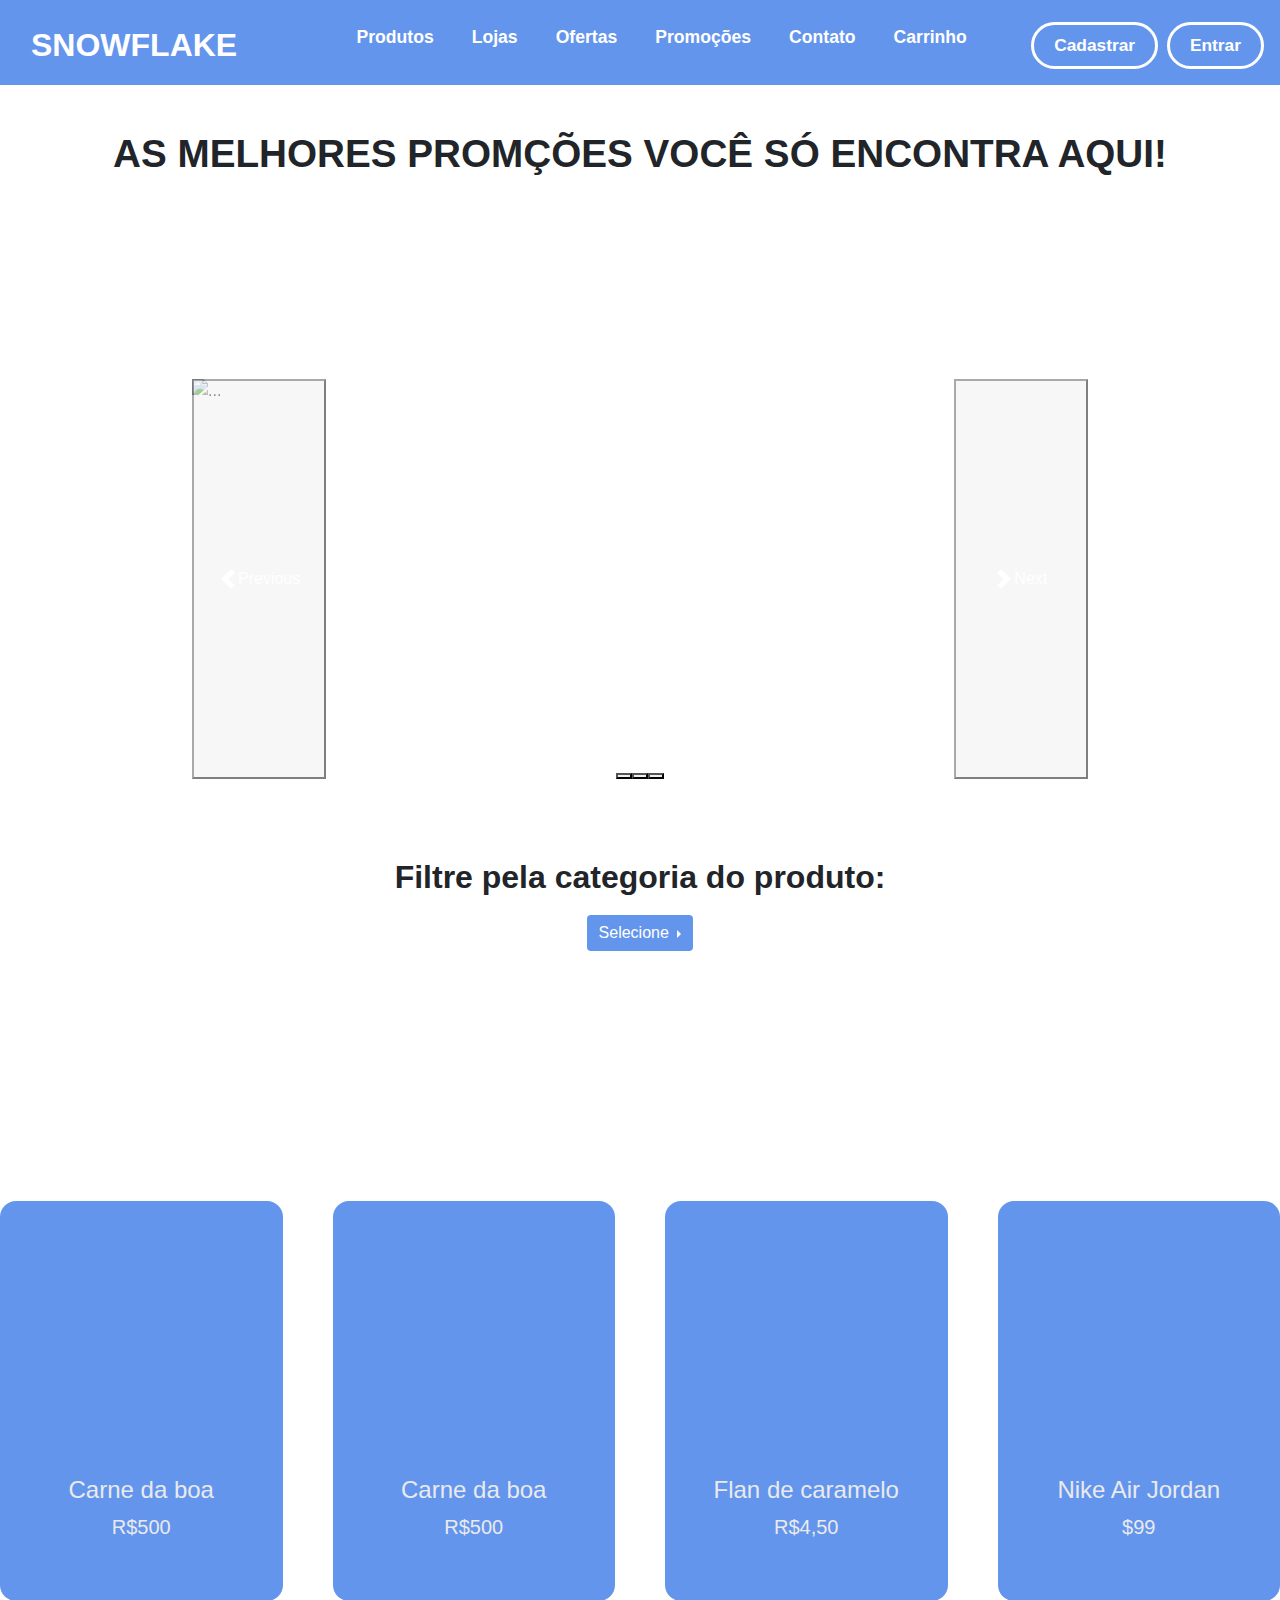
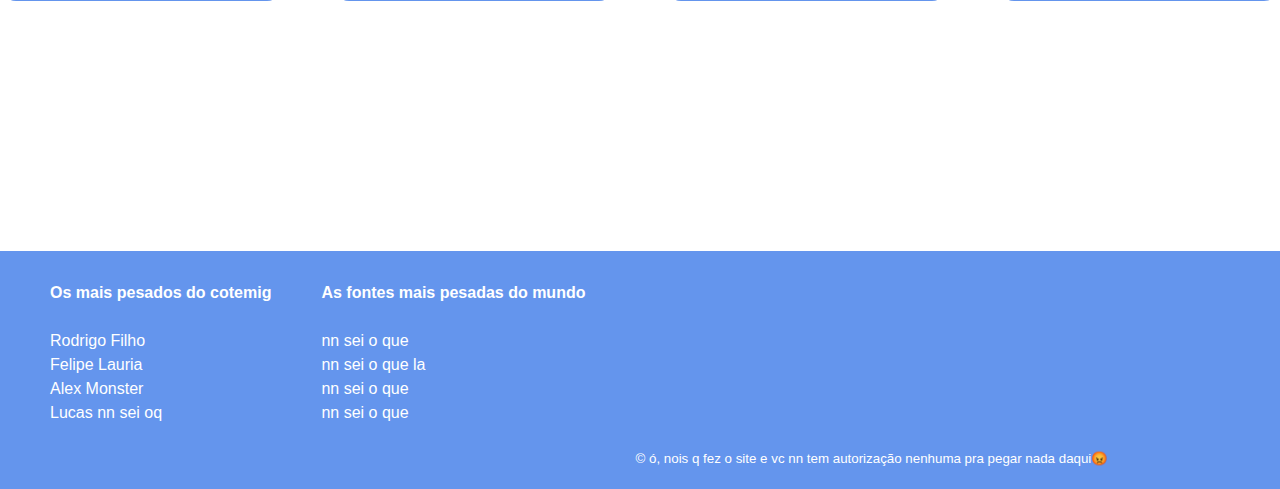
==== index.html @ f1f9101e "Atualizção footer_message" ====
<!DOCTYPE html>
<html lang="pt-BR">

<head>
  <meta charset="UTF-8">
  <meta name="viewport" content="width=device-width, initial-scale=1.0">
  <!--Font Awesome-->
  <script src="https://kit.fontawesome.com/17c7aef599.js" crossorigin="anonymous"></script>
  <!--Bootstrap-->
  <link rel="stylesheet" href="assets/css/styles.css">
  <link href="https://cdn.jsdelivr.net/npm/bootstrap@5.0.2/dist/css/bootstrap.min.css" rel="stylesheet"
    integrity="sha384-EVSTQN3/azprG1Anm3QDgpJLIm9Nao0Yz1ztcQTwFspd3yD65VohhpuuCOmLASjC" crossorigin="anonymous">
  <script src="https://cdn.jsdelivr.net/npm/bootstrap@5.0.2/dist/js/bootstrap.bundle.min.js"
    integrity="sha384-MrcW6ZMFYlzcLA8Nl+NtUVF0sA7MsXsP1UyJoMp4YLEuNSfAP+JcXn/tWtIaxVXM"
    crossorigin="anonymous"></script>
  <link rel="stylesheet" href="https://maxcdn.bootstrapcdn.com/bootstrap/4.5.2/css/bootstrap.min.css">
  <script src="https://ajax.googleapis.com/ajax/libs/jquery/3.5.1/jquery.min.js"></script>
  <script src="https://cdnjs.cloudflare.com/ajax/libs/popper.js/1.16.0/umd/popper.min.js"></script>
  <script src="https://maxcdn.bootstrapcdn.com/bootstrap/4.5.2/js/bootstrap.min.js"></script>
  <!--Fonte-->
  <link rel="preconnect" href="https://fonts.googleapis.com">
  <link rel="preconnect" href="https://fonts.gstatic.com" crossorigin>
  <link href="https://fonts.googleapis.com/css2?family-Poppins:wght@400;500;600&display-swap" rel="stylesheet">
  <!--Título-->
  <title>Top 10 loja foda</title>
</head>

<body>

  <!-- navbar -->
  <header id="header__nav">
    <li class="titulo">SNOWFLAKE</li>
    <nav id="navbar">
      <ul id="menu">
        <li><a onClick="abrirProdutos()">Produtos</a></li>
        <li>Lojas</li>
        <li>Ofertas</li>
        <li><a href="#categoria" style="color: white; text-decoration: none;">Promoções</a></li>
        <li>Contato</li>
        <li><i class="fas fa-shopping-cart"></i> Carrinho</li>
      </ul>
    </nav>
    <div class="btn-form">
      <button class="btn__form" href="" onClick="abrirCadastro()"><i class="fas fa-user"></i> Cadastrar</button>
      <button class="btn__form" href="" onClick="abrirLogin()"><i class="fas fa-sign-in-alt"></i> Entrar</button>
    </div>
  </header>
  <div class="titulo__promo">
    <p>AS MELHORES PROMÇÕES VOCÊ SÓ ENCONTRA AQUI!</p>
  </div>

  <!--Carro do céu-->
  <section id="carro-do-ceu">
    <div id="carouselExampleIndicators" class="carousel slide" data-bs-ride="carousel">
      <div class="carousel-indicators">
        <button type="button" data-bs-target="#carouselExampleIndicators" data-bs-slide-to="0" class="active"
          aria-current="true" aria-label="Slide 1"></button>
        <button type="button" data-bs-target="#carouselExampleIndicators" data-bs-slide-to="1"
          aria-label="Slide 2"></button>
        <button type="button" data-bs-target="#carouselExampleIndicators" data-bs-slide-to="2"
          aria-label="Slide 3"></button>
      </div>
      <div class="carousel-inner">
        <div class="carousel-item active">
          <img src="assets/img/78911260.png" class="d-block w-100" alt="...">
        </div>
        <div class="carousel-item">
          <img src="assets/img/img.png" class="d-block w-100" alt="...">
        </div>
        <div class="carousel-item">
          <img src="assets/img/55.png" class="d-block w-100" alt="...">
        </div>
      </div>
      <button class="carousel-control-prev" type="button" data-bs-target="#carouselExampleIndicators"
        data-bs-slide="prev">
        <span class="carousel-control-prev-icon" aria-hidden="true"></span>
        <span class="visually-hidden">Previous</span>
      </button>
      <button class="carousel-control-next" type="button" data-bs-target="#carouselExampleIndicators"
        data-bs-slide="next">
        <span class="carousel-control-next-icon" aria-hidden="true"></span>
        <span class="visually-hidden">Next</span>
      </button>
    </div>
  </section>

  <!--Dropdown-->
  <div class="titulo__filtro" style="font: bold 2em 'Poppins', sans-serif;">
    <div class="container__filtro">
      <div class="dropdown dropright">
        <p>Filtre pela categoria do produto:</p>
        <button type="button" class="btn btn-primary dropdown-toggle" data-toggle="dropdown">
          Selecione
        </button>
        <div class="dropdown-menu" style="font: bold 'Poppins', sans-serif;">
          <a class="dropdown-item" href="#categoria">Bebidas</a>
          <a class="dropdown-item" href="#">Doces</a>
          <a class="dropdown-item" href="#">Diversos</a>
        </div>
      </div>
    </div>
  </div>
  </div>

  <!--Card dos produtos-->
  <section id="categoria">
    <div class="card_produtos">
      <div class="container-1">

        <div class="card-1">
          <img src="assets/img/55.png" alt="" class="card__img-1">
          <div class="card__content-1">
            <div class="card__data-1">
              <h1 class="card__title-1">Carne da boa</h1>
              <span class="card__preci-1">R$500</span>
              <p class="card__description-1">A carne está cara mas teodos temos que comprar então vai esse preço mesmo.
              </p>
              <a href="#" class="card__button-1">Comprar agora</a>
            </div>
          </div>
        </div>

        <div class="card-1">
          <img src="assets/img/55.png" alt="" class="card__img-1">
          <div class="card__content-1">
            <div class="card__data-1">
              <h1 class="card__title-1">Carne da boa</h1>
              <span class="card__preci-1">R$500</span>
              <p class="card__description-1">A carne está cara mas teodos temos que comprar então vai esse preço mesmo.
              </p>
              <a href="#" class="card__button-1">Comprar agora</a>
            </div>
          </div>
        </div>

        <div class="card-1">
          <img src="assets/img/78911260.png" alt="" class="card__img-1">
          <div class="card__content-1">
            <div class="card__data-1">
              <h1 class="card__title-1">Flan de caramelo</h1>
              <span class="card__preci-1">R$4,50</span>
              <p class="card__description-1">Um dos melhores flans de caramelo do mundo cara sério, confia na call do
                homem.
              </p>
              <a href="#" class="card__button-1">Comprar agora</a>
            </div>
          </div>
        </div>

        <div class="card-1">
          <img src="assets/img/img.png" alt="" class="card__img-1">
          <div class="card__content-1">
            <div class="card__data-1">
              <h1 class="card__title-1">Nike Air Jordan</h1>
              <span class="card__preci-1">$99</span>
              <p class="card__description-1">um tênis que todos querem ter né cara é impressionante, to quase tirando do
                estoque e botando no meu guardaroupa slc.</p>
              <a href="#" class="card__button-1">Comprar agora</a>
            </div>
          </div>
        </div>
      </div>
    </div>
  </section>

  <footer class="footer">
    <div class="footer__pessoas">
      <li class="titulo__footer__pessoas">Os mais pesados do cotemig</li>
      <br>
      <li>Rodrigo Filho</li>
      <li>Felipe Lauria</li>
      <li>Alex Monster</li>
      <li>Lucas nn sei oq</li>
      <div class="footer__icons">
        <div class="footer__icons__instagram">
          <i class="fab fa-instagram" title="Instagram"></i>
        </div>
        <div class="footer__icons__facebook">
          <i class="fab fa-facebook" title="Facebook"></i>
        </div>
        <div class="footer__icons__git-hub">
          <i class="fab fa-github-alt" title="Git Hub"></i>
        </div>
      </div>
    </div>
    <div class="footer__fontes">
      <li class="titulo__footer__fontes">As fontes mais pesadas do mundo</li>
      <br>
      <li>nn sei o que</li>
      <li>nn sei o que la</li>
      <li>nn sei o que</li>
      <li>nn sei o que</li>
    </div>
    <span class="titulo__copirait">&#169; ó, nois q fez o site e vc nn tem autorização nenhuma pra pegar nada
      daqui😡</span>
  </footer>

  <!--Script rolagem da tela-->
  <script src="assets/js/rolagem.js"></script>
  <!--Script abrir página-->
  <script src="assets/js/abrir_pagina.js"></script>
</body>

</html>
---- assets/css/styles.css ----
@import url("https://fonts.googleapis.com/css2?family-Poppins:wght@400;500;600&display-swap");
/*----- variavel css -----*/
:root {
  /*----- Cores -----*/
  --first-color: #F2A20C;
  --white-color: #E9EAEC;
  --dark-color: #272D40;
  --dark-color-lighten: #F2F5FF;
  --blue-color: cornflowerblue;
  /*----- fontes -----*/
  --body-font: 'Poppins', sans-serif;
  --h1-font-size: 1.5rem;
  --h2-font-size: 1.25rem;
  --normal-font-size: 1rem;
  --small-font-size: .875rem;
}
/*----- base -----*/
*, ::before, ::after {
  box-sizing: border-box;
}

body {
  margin: 0;
  padding: 0;
  font-family: var(--body-font);
  font-size: var(--normal-font-size);
}

h1, p {
  margin: 0;
}

a {
  text-decoration: none;
}

img {
  max-width: 100%;
  height: auto;
}

/*---- navbar ----*/
#header__nav {
  display: flex;
  box-sizing: border-box;
  height: 85px;
  padding: 1rem;
  padding-bottom: 10px;
  align-items: center;
  justify-content: space-between;
  font: bold 2em 'Poppins', sans-serif;
  background-color: var(--blue-color);
  color: white;
}
.titulo__promo{
  text-align: center;
  list-style: none;
  font-size: 29pt;
  font-weight: bold;
  margin-top: 40px;
}
#menu {
  display: flex;
  list-style: none;
  gap: 0.5rem;
  font-size: 1.1rem;
}
header li{
  list-style: none;
  padding: 10px;
  display: inline-block;
  margin: 0 5px;
  cursor: pointer;
  color: #fff;
  position: relative;
  z-index: 1;
}

header li::after{
  content: '';
  display: inline-block;
  width: 0;
  height: 10%;
  position: absolute;
  top: 0;
  left: 0;
  background: white;
  z-index: -1;
  transition: width 0.5s ease-in-out;
}

header li:hover::after{
  width: 100%;
}
header li:hover{
  cursor: pointer;
}
.btn__form{
  padding: 10px 20px 10px 20px;
  border-radius: 50px;
  font: bold 13pt 'Roboto', sans-serif;
  color: white;
  background: none;
  border: solid white;
}
.btn__form1, .btn__form2:hover{
  cursor: pointer;
}
/*----- carro do ceu ----*/
#carro-do-ceu{
  padding-top: 20vh;
}

#carouselExampleIndicators{
  padding: auto;
  margin: auto;
  width: 70%;
  height: 40%;
}
#carouselExampleIndicators img{
  width: 1000px;
  height: 400px;
}
.carousel-inner img {
  width: 100%;
  height: 100%;
}

/*----- drop down -----*/
.titulo__filtro{
  display: flex;
  flex-grow: 1;
  justify-content: center;
  text-align: center;
  margin-top: 30px;
}
.container__filtro{
  padding-top: 50px;
}
.titulo__filtro button{
  background-color: cornflowerblue;
  border: none;
}
/*----- produtos -----*/
.container-1 {
  height: 100vh;
  display: flex;
  justify-content: center;
  align-items: center;
  gap: 50px;
}

.card-1 {
  width: 320px;
  height: 400px;
  background-color: var(--blue-color);
  border-radius: 1rem;
  padding: 4rem 2rem 0;
  color: var(--white-color);
  overflow-y: hidden;
}

.card__img-1 {
  position: absolute;
  width: 260px;
  filter: drop-shadow(5px 10px 15px rgba(8,9,13,.4));
}

.card__data-1 {
  transform: translateY(13.2rem);
  text-align: center;
}

.card__title-1 {
  font-size: var(--h1-font-size);
  color: var( --white-color);
  margin-bottom: .5rem;
}

.card__preci-1 {
  display: inline-block;
  font-size: var(--h2-font-size);
  font-weight: 500;
  margin-bottom: 1.25rem;
}

.card__description-1 {
  font-size: var(--small-font-size);
  text-align: initial;
  margin-bottom: 1.25rem;
  opacity: 0;
}

.card__button-1 {
  display: block;
  width: max-content;
  padding: 1.125rem 2rem;
  background-color: var( --white-color);
  color: var(--blue-color);
  border-radius: .5rem;
  font-weight: 600;
  transition: .2s;
  opacity: 0;
}

.card__button-1:hover {
  box-shadow: 0 18px 40px -12px rgba(242,162,12,.35);
}

.card__img-1, 
.card__data-1, 
.card__title-1, 
.card__preci-1, 
.card__description-1 {
  transition: .5s;
}

/* Hover card effect */
.card-1:hover .card__img-1 {
  transform: translate(-1.5rem, -9.5rem) rotate(-20deg);
}

.card-1:hover .card__data-1 {
  transform: translateY(4.8rem);
}

.card-1:hover .card__title-1 {
  transform: translateX(-2.3rem);
  margin-bottom: 0;
}

.card-1:hover .card__preci-1 {
  transform: translateX(-6.8rem);
}

.card-1:hover .card__description-1, 
.card-1:hover .card__button-1 {
  transition-delay: .2s;
  opacity: 1;
}
/*----- footer -----*/
.footer{
  display: flex;
  position: relative;
  height: 100%;
  gap: 50px;
  padding-top: 30px;
  padding-bottom: 20px;
  padding-left: 50px;

  background-color: cornflowerblue;
  color: white;
}

.titulo__footer__fontes, .titulo__footer__pessoas{
  font-weight: bold;
}

.footer li{
  list-style: none;
}
.footer__icons{
  display: inline-flex;
  padding-top: 10px;
  font-size: 20pt;
  gap: 18px;
} 
.footer__icons i:hover{
  cursor: pointer;
  transform: translate(-.3rem, -.3rem) rotate(-20deg)
}



.titulo__copirait{
  display: block;
  text-align: center;
  margin-top: 10.5rem;
  font-size: 10pt;
}

/*----- scorll lateral -----*/
::-webkit-scrollbar{
  width: .8rem;
  background: var(--dark-color-lighten);
}
::-webkit-scrollbar-thumb{
  background: rgb(131, 174, 255);
  border-radius: .5rem;
}
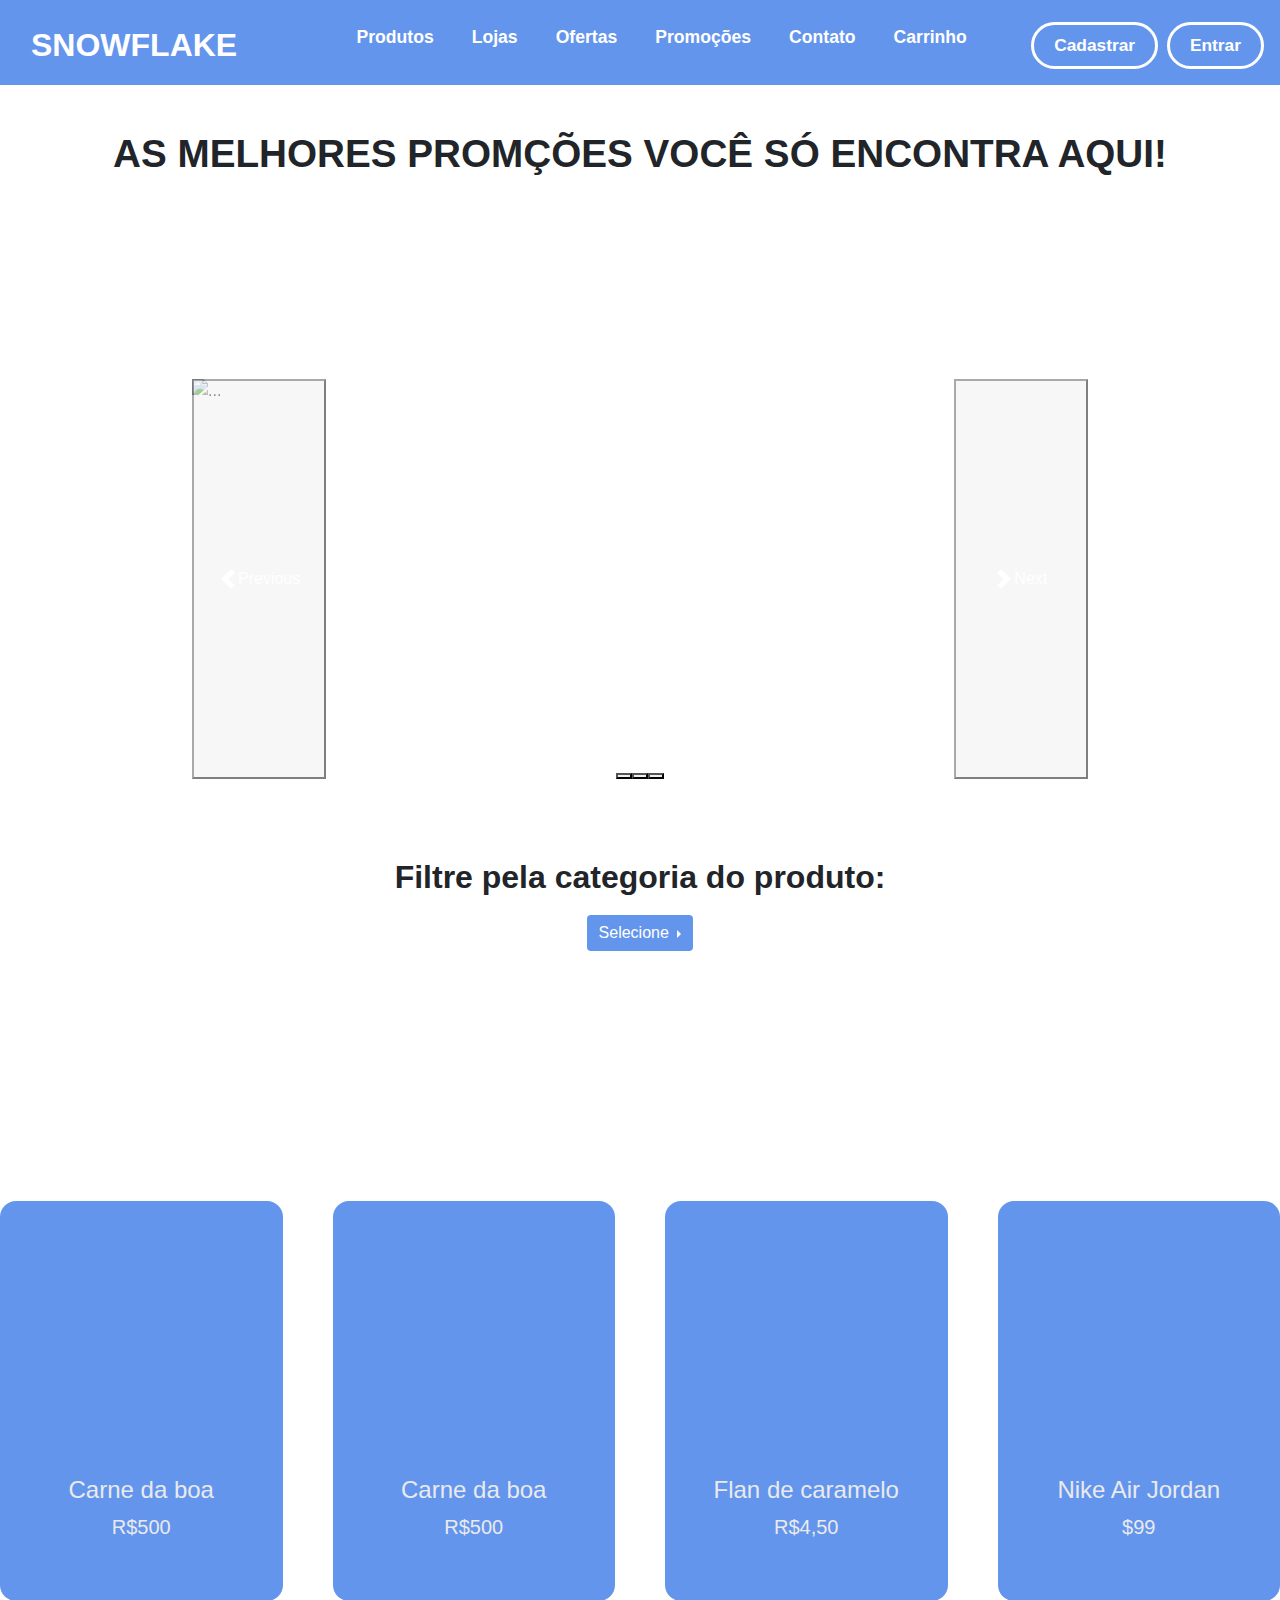
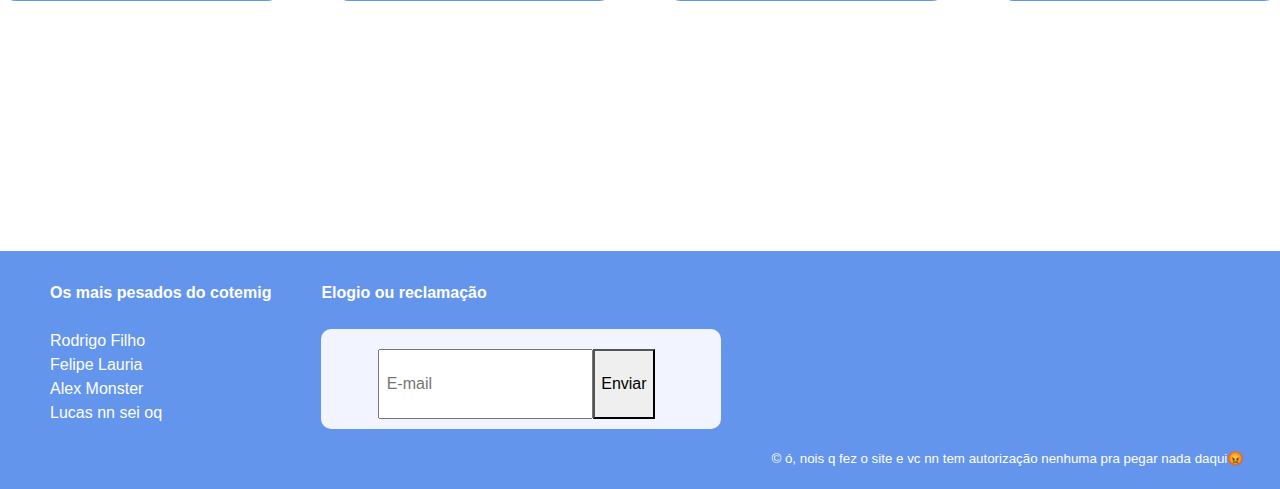
==== commit 583bd44b: "mudança no footer_message" ====
--- a/index.html
+++ b/index.html
@@ -184,13 +184,13 @@
       </div>
     </div>
     <div class="footer__fontes">
-      <li class="titulo__footer__fontes">As fontes mais pesadas do mundo</li>
+      <li class="titulo__footer__fontes">Elogio ou reclamação</li>
       <br>
-      <li>nn sei o que</li>
-      <li>nn sei o que la</li>
-      <li>nn sei o que</li>
-      <li>nn sei o que</li>
-    </div>
+      <form action="" method="post" class="contato">
+        <input type="text" name="email_contato" id="email_contato" placeholder=" E-mail">
+        <button type="submit">Enviar <i class="fas fa-arrow-right" ></i></button>
+      </form>
+    </div>  
     <span class="titulo__copirait">&#169; ó, nois q fez o site e vc nn tem autorização nenhuma pra pegar nada
       daqui😡</span>
   </footer>
--- a/assets/css/styles.css
+++ b/assets/css/styles.css
@@ -268,9 +268,8 @@
 .footer__icons i:hover{
   cursor: pointer;
   transform: translate(-.3rem, -.3rem) rotate(-20deg)
-}
-
-
+
+}
 
 .titulo__copirait{
   display: block;
@@ -279,6 +278,17 @@
   font-size: 10pt;
 }
 
+.contato{
+  display: flex;
+  justify-content: center;
+  padding: 20px 20px 10px 10px;
+  width: 400px;
+  height: 100px;
+
+  background-color: var(--dark-color-lighten);
+  border-radius: 10px;
+}
+
 /*----- scorll lateral -----*/
 ::-webkit-scrollbar{
   width: .8rem;
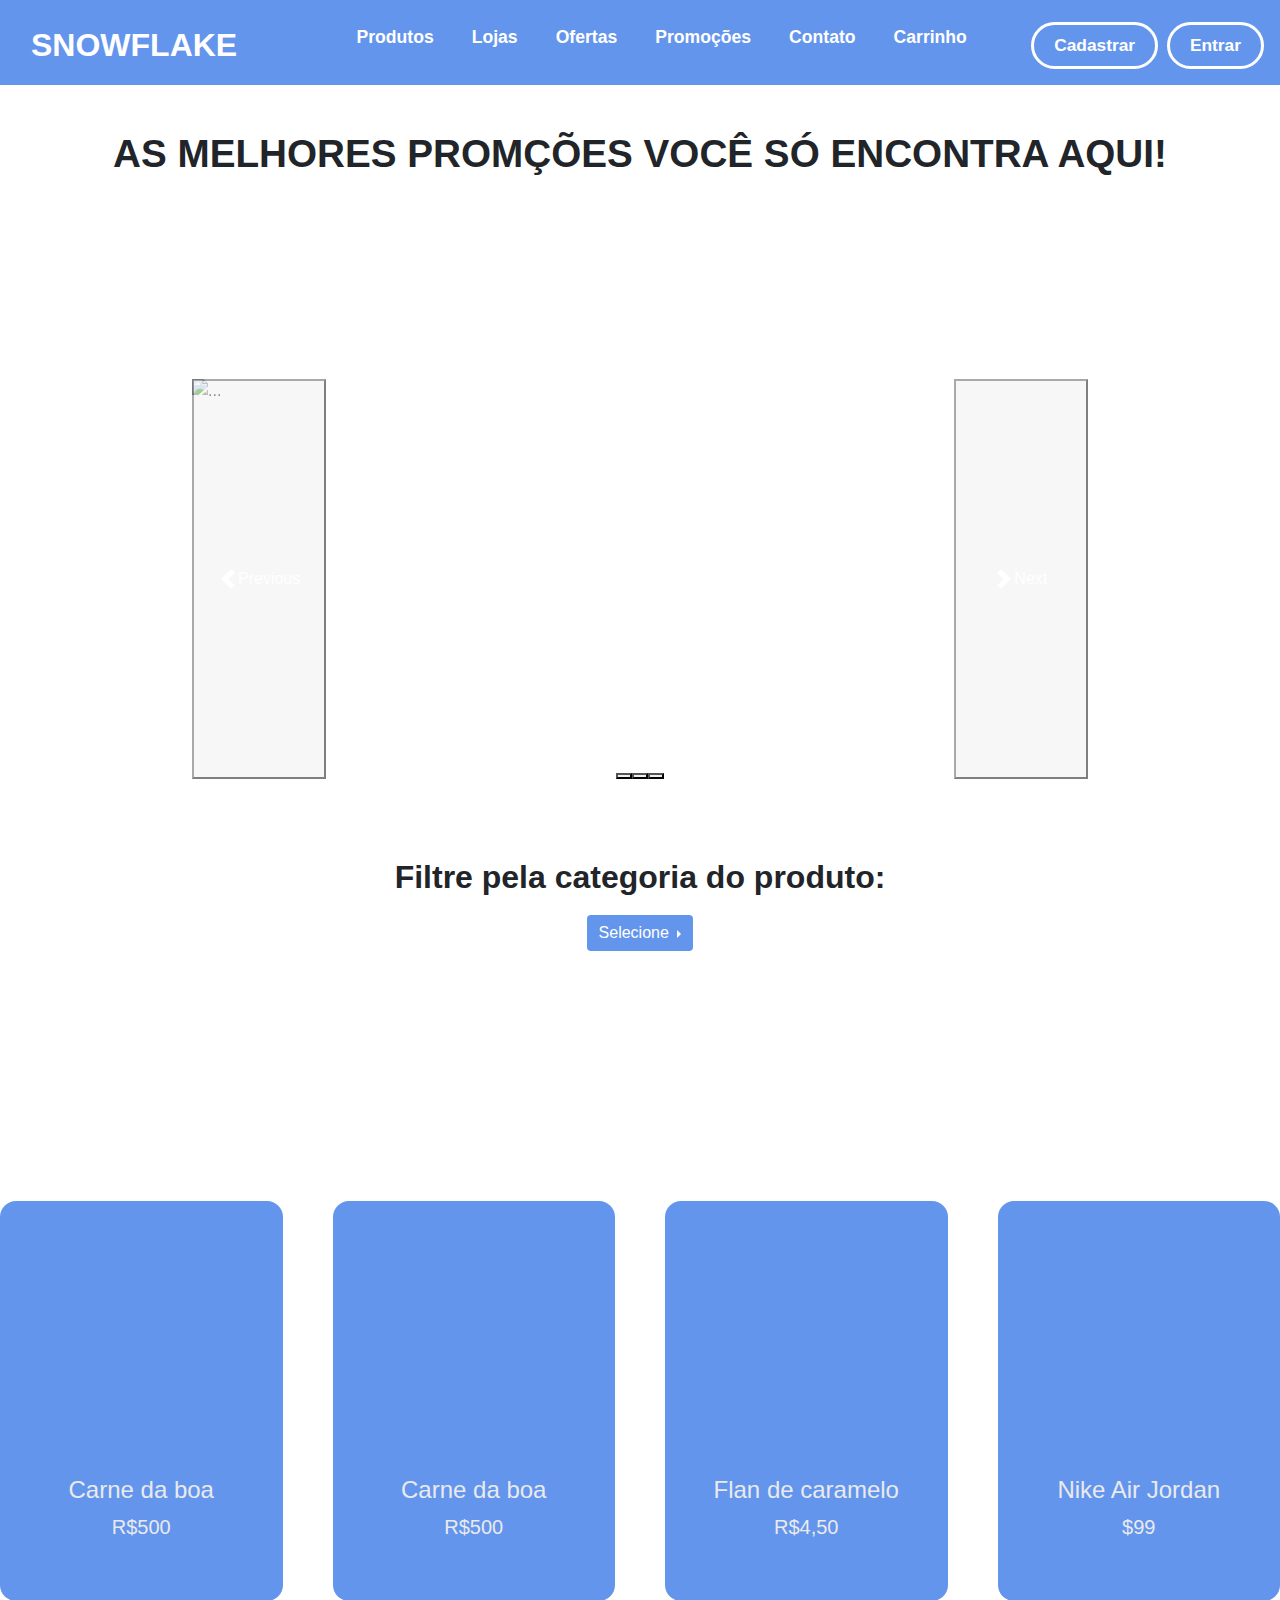
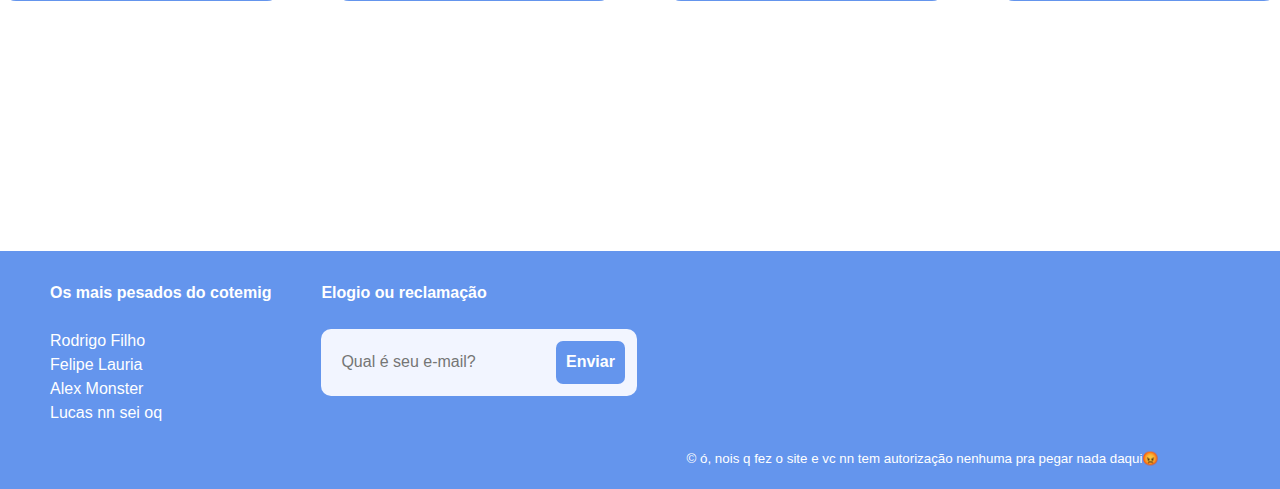
==== commit a36f8fba: "Modificação area de contato/footer_message" ====
--- a/index.html
+++ b/index.html
@@ -187,10 +187,16 @@
       <li class="titulo__footer__fontes">Elogio ou reclamação</li>
       <br>
       <form action="" method="post" class="contato">
-        <input type="text" name="email_contato" id="email_contato" placeholder=" E-mail">
-        <button type="submit">Enviar <i class="fas fa-arrow-right" ></i></button>
+        <div class="footer__subscribe">
+          <input type="email" placeholder="Qual é seu e-mail?" class="footer__input">
+
+          <button class="footer__button">
+            Enviar
+            <i class="fas fa-arrow-right"></i>
+          </button>
+        </div>
       </form>
-    </div>  
+    </div>
     <span class="titulo__copirait">&#169; ó, nois q fez o site e vc nn tem autorização nenhuma pra pegar nada
       daqui😡</span>
   </footer>
--- a/assets/css/styles.css
+++ b/assets/css/styles.css
@@ -7,6 +7,7 @@
   --dark-color: #272D40;
   --dark-color-lighten: #F2F5FF;
   --blue-color: cornflowerblue;
+  --text-color: hsl(152%, 4%, 35%);
   /*----- fontes -----*/
   --body-font: 'Poppins', sans-serif;
   --h1-font-size: 1.5rem;
@@ -264,7 +265,8 @@
   padding-top: 10px;
   font-size: 20pt;
   gap: 18px;
-} 
+}
+
 .footer__icons i:hover{
   cursor: pointer;
   transform: translate(-.3rem, -.3rem) rotate(-20deg)
@@ -278,15 +280,37 @@
   font-size: 10pt;
 }
 
+.footer__subscribe{
+  background-color: var(--first-color-lighten);
+  padding: .75rem;
+  display: flex;
+  justify-content: space-between;
+  border-radius: .5rem;
+}
+
+.footer__input{
+  width: 70%;
+  padding: 0 .5rem;
+  background: none;
+  color: black;
+  border: none;
+  outline: none;
+}
+
+.footer__button{
+  padding: 0.6rem;
+
+  background-color: cornflowerblue;
+  color: white;
+  border: none;
+  border-radius: 7px;
+  font-weight: bold;
+
+}
+
 .contato{
-  display: flex;
-  justify-content: center;
-  padding: 20px 20px 10px 10px;
-  width: 400px;
-  height: 100px;
-
+  border-radius: 10px;
   background-color: var(--dark-color-lighten);
-  border-radius: 10px;
 }
 
 /*----- scorll lateral -----*/
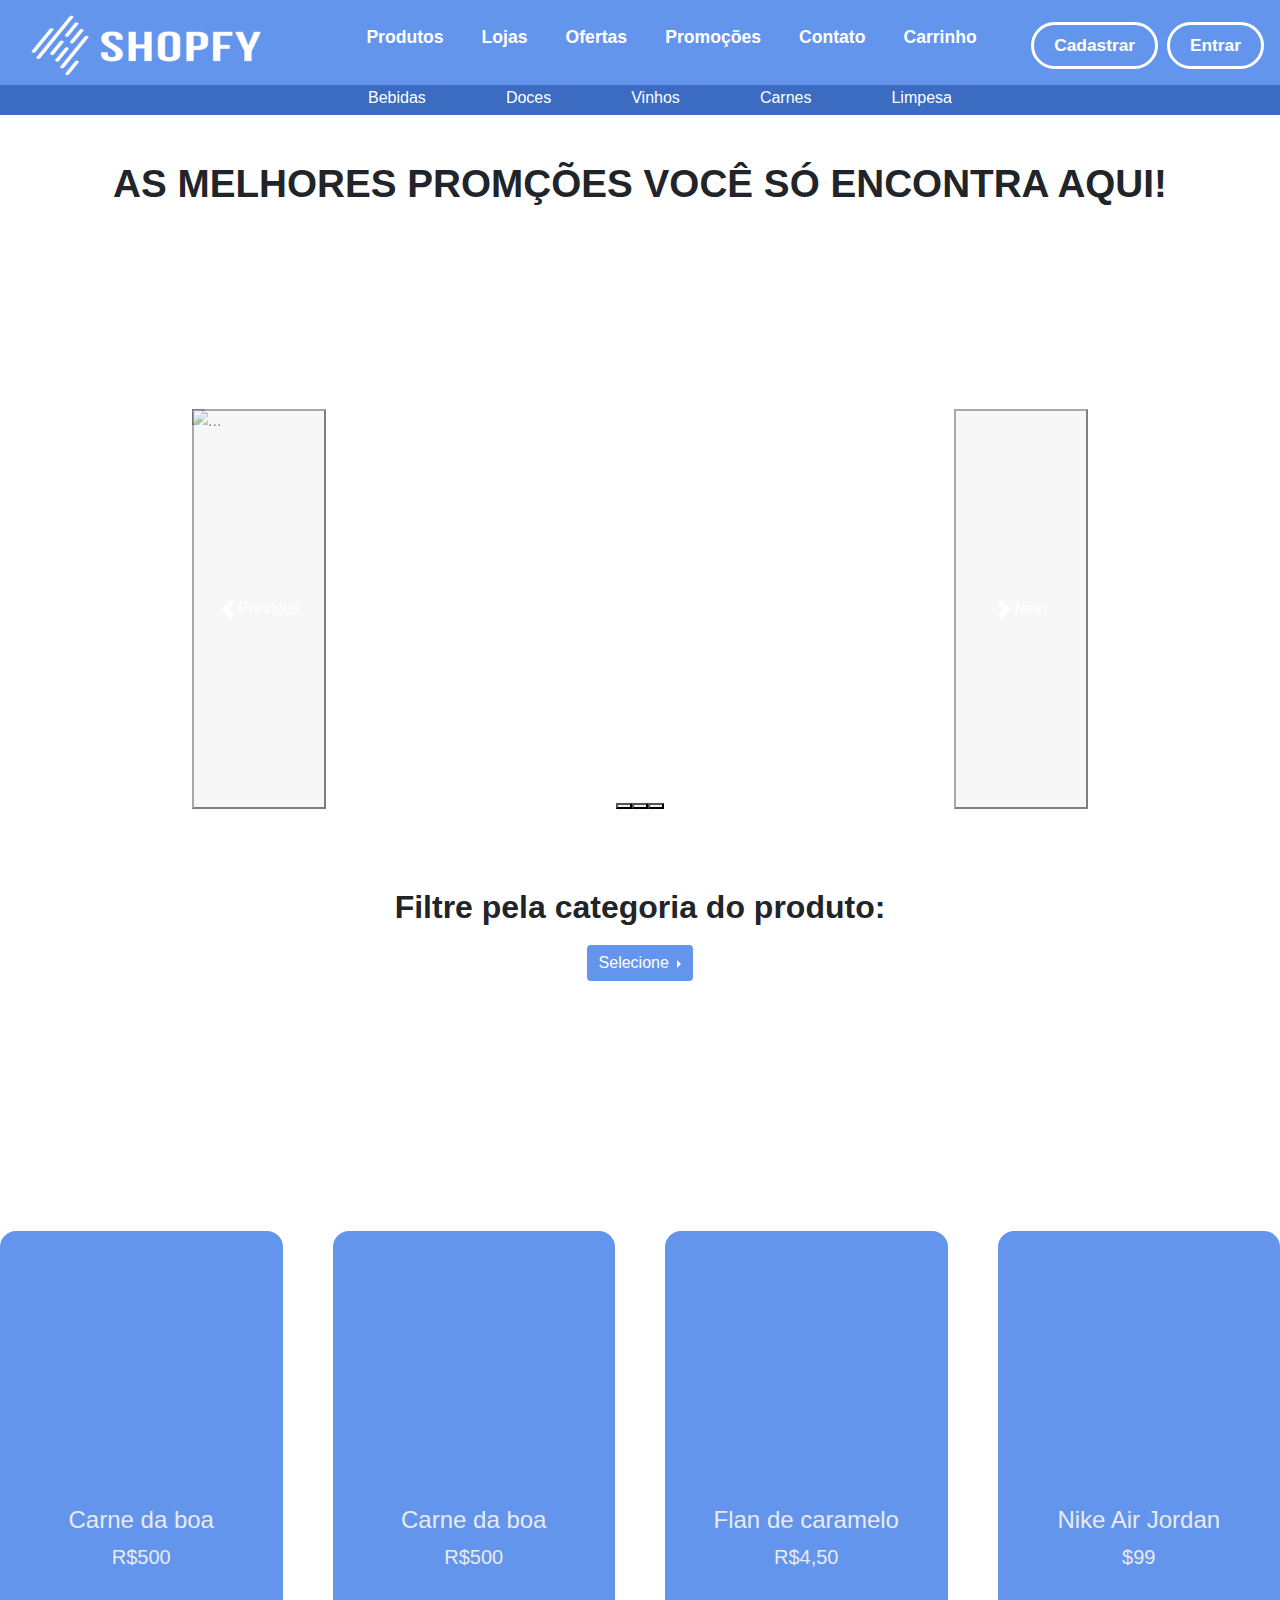
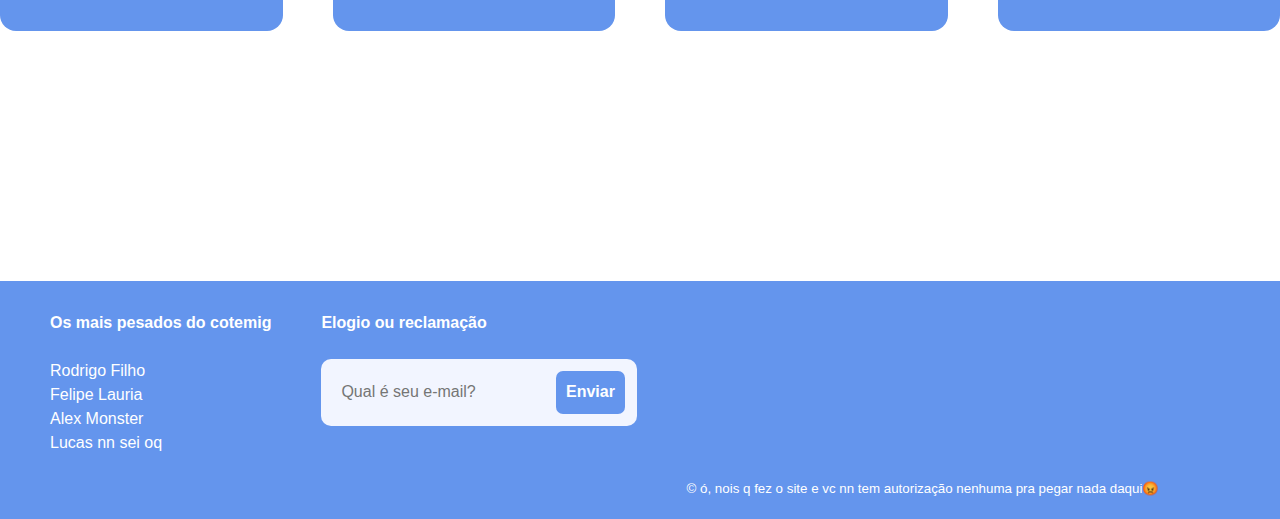
==== commit 302ae587: "Icone do site" ====
--- a/index.html
+++ b/index.html
@@ -21,6 +21,8 @@
   <link rel="preconnect" href="https://fonts.googleapis.com">
   <link rel="preconnect" href="https://fonts.gstatic.com" crossorigin>
   <link href="https://fonts.googleapis.com/css2?family-Poppins:wght@400;500;600&display-swap" rel="stylesheet">
+  <!--Icone-->
+  <link rel="shortcut icon" href="assets/img/favico.ico" type="image/x-icon">
   <!--Título-->
   <title>Top 10 loja foda</title>
 </head>
@@ -29,7 +31,7 @@
 
   <!-- navbar -->
   <header id="header__nav">
-    <li class="titulo">SNOWFLAKE</li>
+    <img src="assets/img/favico.ico" alt="" class="img__nav" href="#">
     <nav id="navbar">
       <ul id="menu">
         <li><a onClick="abrirProdutos()">Produtos</a></li>
@@ -45,6 +47,15 @@
       <button class="btn__form" href="" onClick="abrirLogin()"><i class="fas fa-sign-in-alt"></i> Entrar</button>
     </div>
   </header>
+  <div class="categoria__nav">
+    <ul class="categoria__menu">
+      <li><a href="#categoria" style="color: white; text-decoration: none;">Bebidas</a></li>
+      <li>Doces</li>
+      <li>Vinhos</li>
+      <li>Carnes</li>
+      <li>Limpesa</li>
+    </ul>
+  </div>
   <div class="titulo__promo">
     <p>AS MELHORES PROMÇÕES VOCÊ SÓ ENCONTRA AQUI!</p>
   </div>
@@ -188,7 +199,7 @@
       <br>
       <form action="" method="post" class="contato">
         <div class="footer__subscribe">
-          <input type="email" placeholder="Qual é seu e-mail?" class="footer__input">
+          <input type="email" placeholder="Qual é seu e-mail?" class="footer__input" name="email">
 
           <button class="footer__button">
             Enviar
--- a/assets/css/styles.css
+++ b/assets/css/styles.css
@@ -53,6 +53,10 @@
   background-color: var(--blue-color);
   color: white;
 }
+.img__nav{
+  width: 8em;
+  height: 5em;
+}
 .titulo__promo{
   text-align: center;
   list-style: none;
@@ -107,6 +111,22 @@
 .btn__form1, .btn__form2:hover{
   cursor: pointer;
 }
+.categoria__menu{
+  display: flex;
+  justify-content: center;
+  width: 100%;
+  height: 30px;
+
+  background-color: rgb(60, 107, 194);
+  color: white;
+}
+.categoria__nav li{
+  margin: 1px 40px 5px 40px;
+  list-style: none;
+}
+.categoria__nav li:hover{
+  cursor: pointer;
+}
 /*----- carro do ceu ----*/
 #carro-do-ceu{
   padding-top: 20vh;
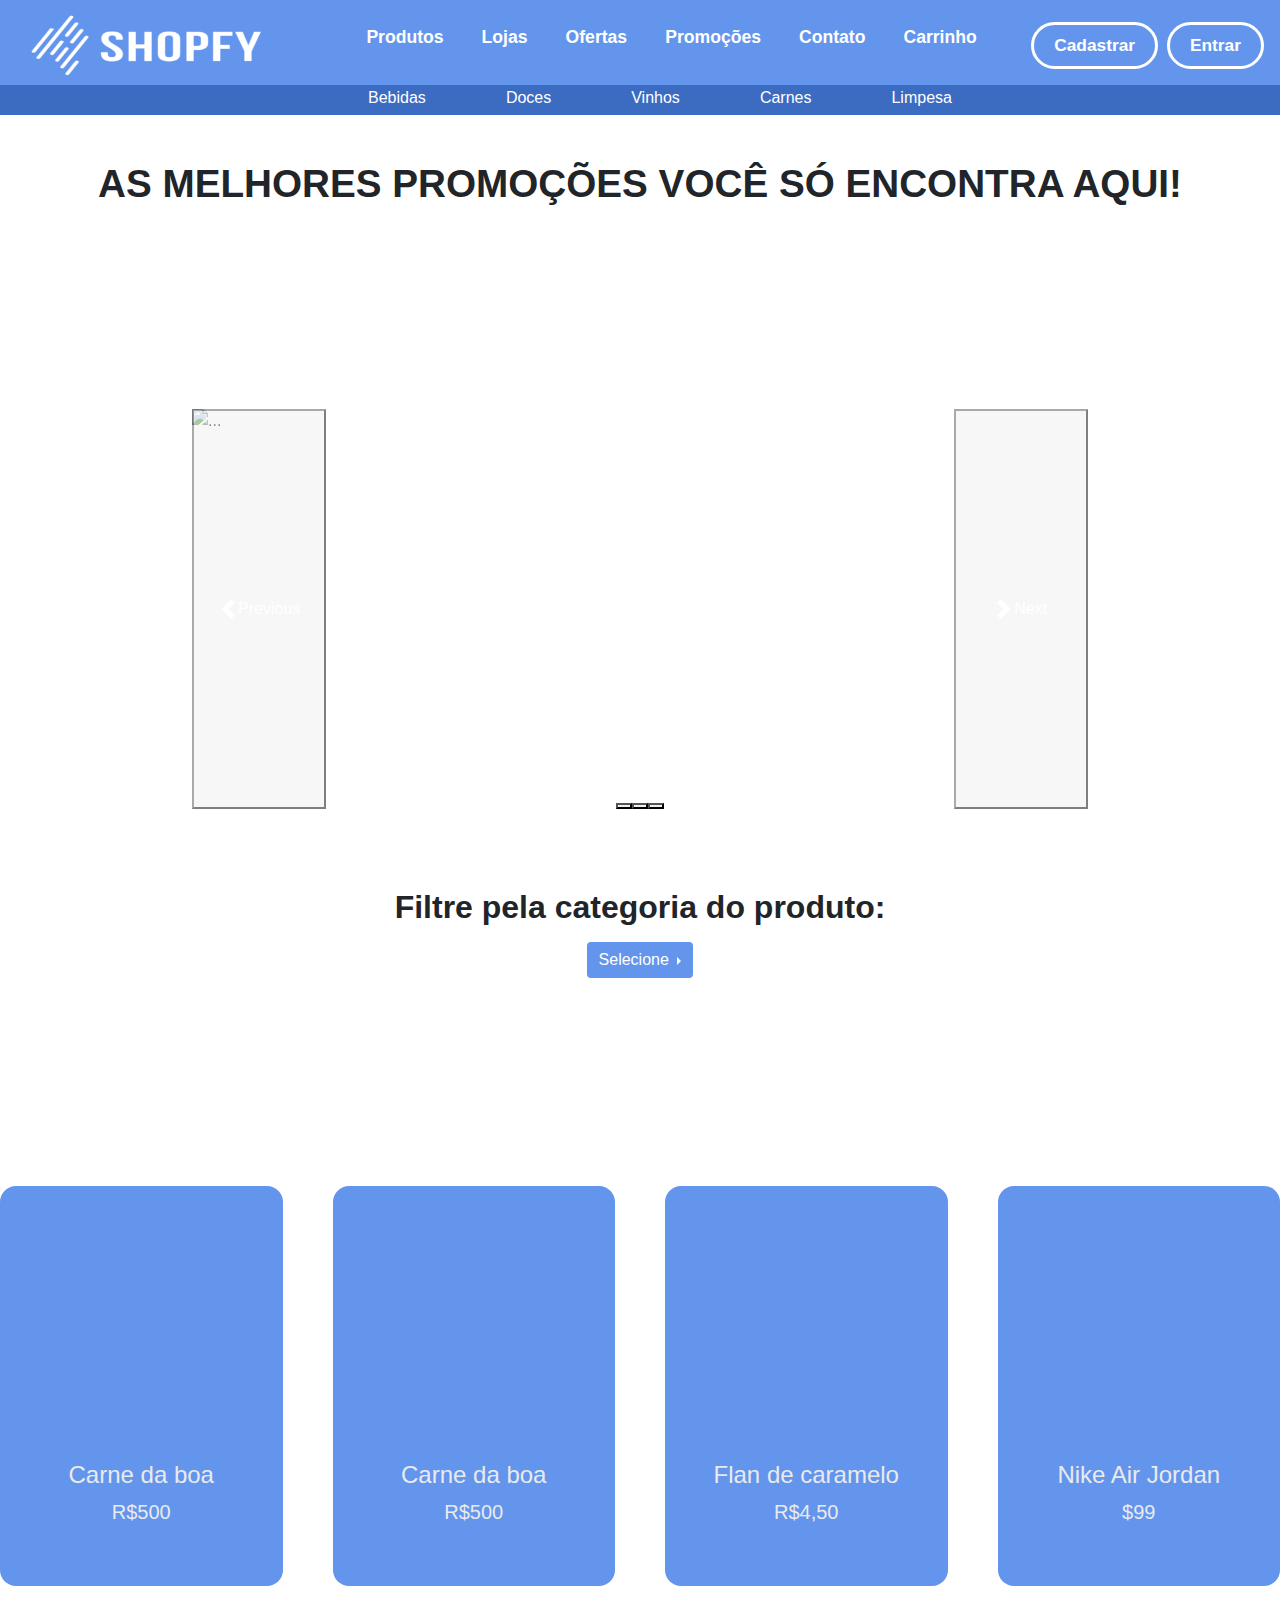
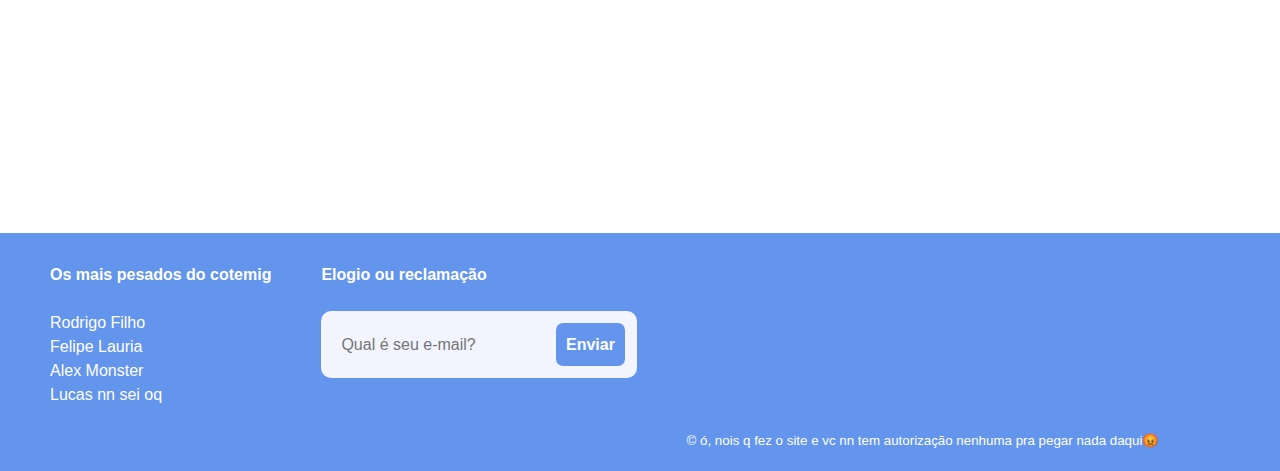
==== commit 5a3827c3: "Add pages produtos" ====
--- a/index.html
+++ b/index.html
@@ -57,7 +57,7 @@
     </ul>
   </div>
   <div class="titulo__promo">
-    <p>AS MELHORES PROMÇÕES VOCÊ SÓ ENCONTRA AQUI!</p>
+    <p>AS MELHORES PROMOÇÕES VOCÊ SÓ ENCONTRA AQUI!</p>
   </div>
 
   <!--Carro do céu-->
--- a/assets/css/styles.css
+++ b/assets/css/styles.css
@@ -161,10 +161,11 @@
 .titulo__filtro button{
   background-color: cornflowerblue;
   border: none;
+  margin-bottom: 160px;
 }
 /*----- produtos -----*/
 .container-1 {
-  height: 100vh;
+  height: 55vh;
   display: flex;
   justify-content: center;
   align-items: center;
@@ -268,6 +269,7 @@
   padding-top: 30px;
   padding-bottom: 20px;
   padding-left: 50px;
+  margin-top: 200px;
 
   background-color: cornflowerblue;
   color: white;
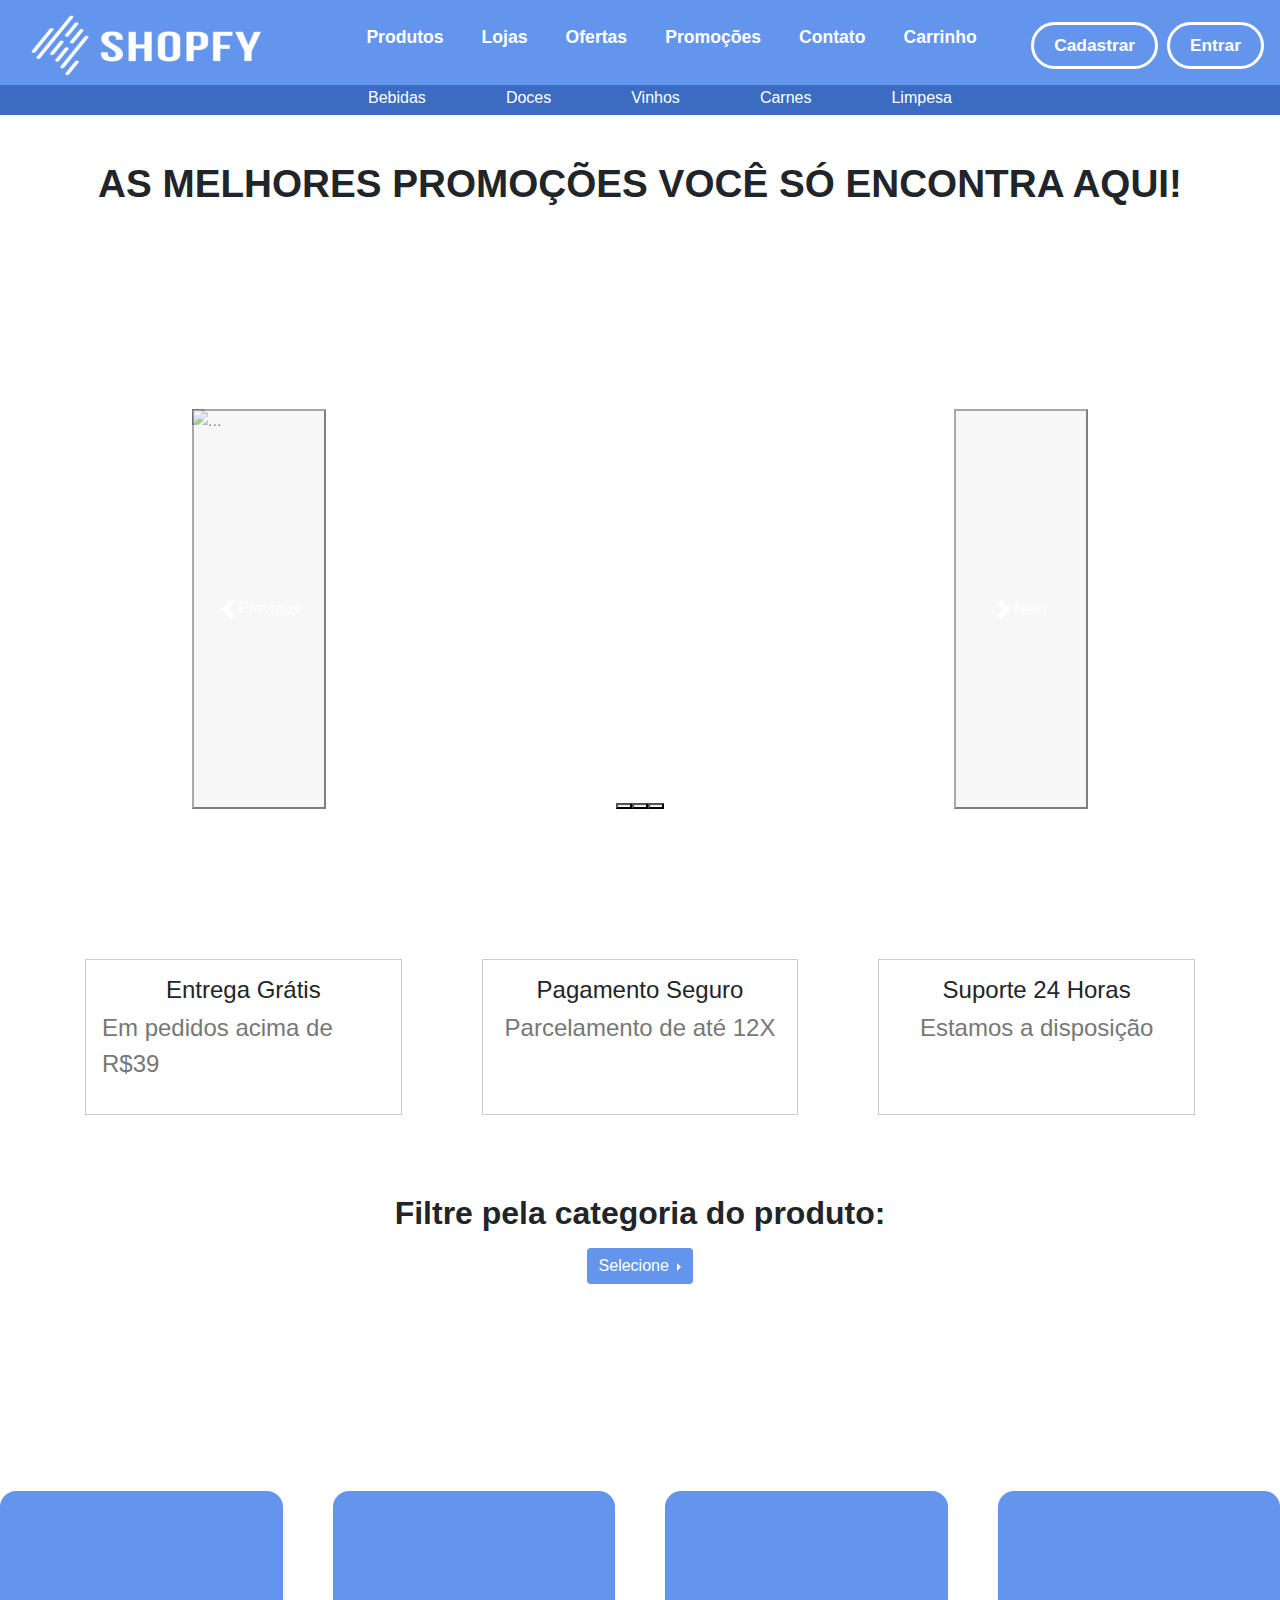
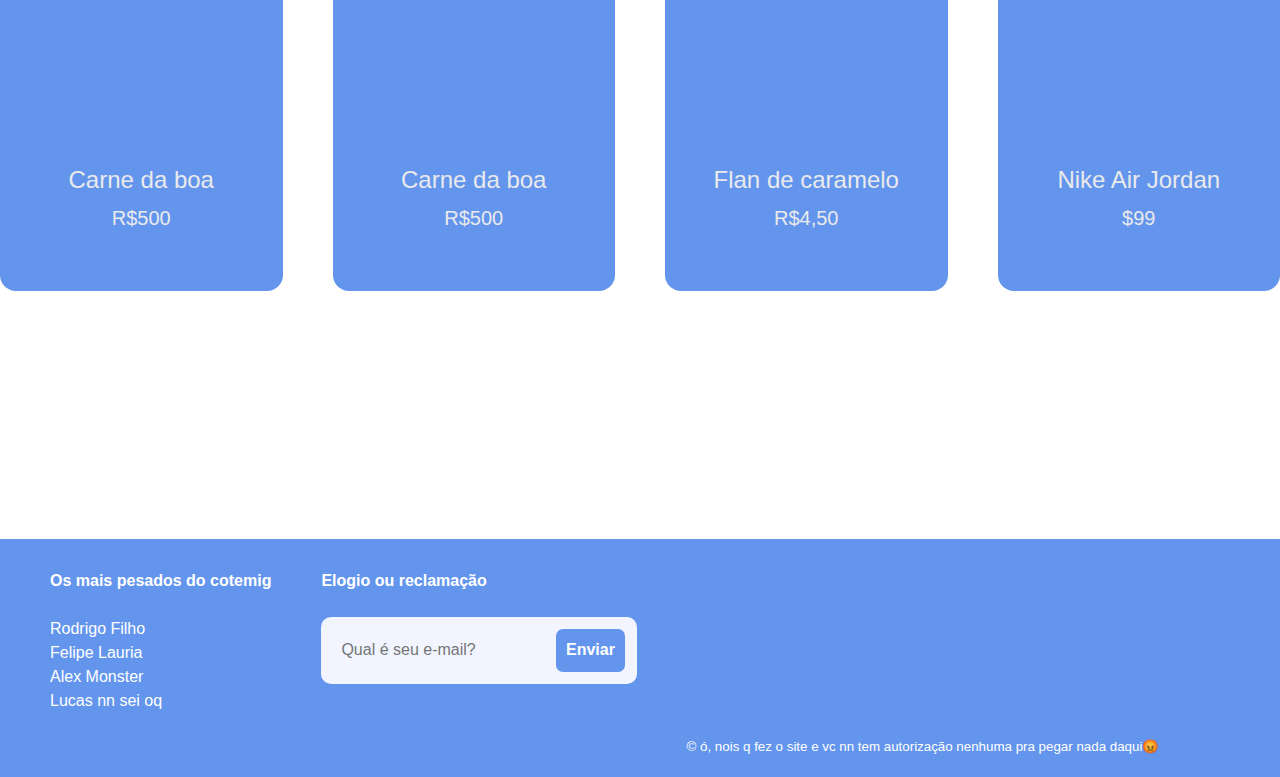
==== commit 53471292: "nn sei" ====
--- a/index.html
+++ b/index.html
@@ -94,6 +94,29 @@
       </button>
     </div>
   </section>
+  
+  <!-- serviços -->
+  <section class="section services">
+    <div class="service-center container">
+      <div class="service">
+        <span class="icon"><i class="bx bx-purchase-tag"></i></span>
+        <h4>Entrega Grátis</h4>
+        <span class="text">Em pedidos acima de R$39 </span>
+      </div>
+
+      <div class="service">
+        <span class="icon"><i class="bx bx-gift"></i></span>
+        <h4>Pagamento Seguro</h4>
+        <span class="text">Parcelamento de até 12X</span>
+      </div>
+
+      <div class="service">
+        <span class="icon"><i class="bx bx-headphone"></i></span>
+        <h4>Suporte 24 Horas</h4>
+        <span class="text">Estamos a disposição</span>
+      </div>
+    </div>
+  </section>
 
   <!--Dropdown-->
   <div class="titulo__filtro" style="font: bold 2em 'Poppins', sans-serif;">
--- a/assets/css/styles.css
+++ b/assets/css/styles.css
@@ -147,6 +147,36 @@
   height: 100%;
 }
 
+/* Services */
+.service-center {
+  display: grid;
+  grid-template-columns: repeat(auto-fit, minmax(15rem, 1fr));
+  gap: 5rem;
+}
+
+.service {
+  border: 1px solid #ccc;
+  padding: 1rem 1rem 2rem 1rem;
+  display: flex;
+  align-items: center;
+  flex-direction: column;
+  margin-top: 150px;
+}
+
+.service .icon {
+  color: var(--primary);
+  font-size: 4rem;
+}
+
+.service h4 {
+  margin-bottom: 0.3rem;
+}
+
+.service .text {
+  font-size: 1.5rem;
+  color: #777;
+}
+
 /*----- drop down -----*/
 .titulo__filtro{
   display: flex;
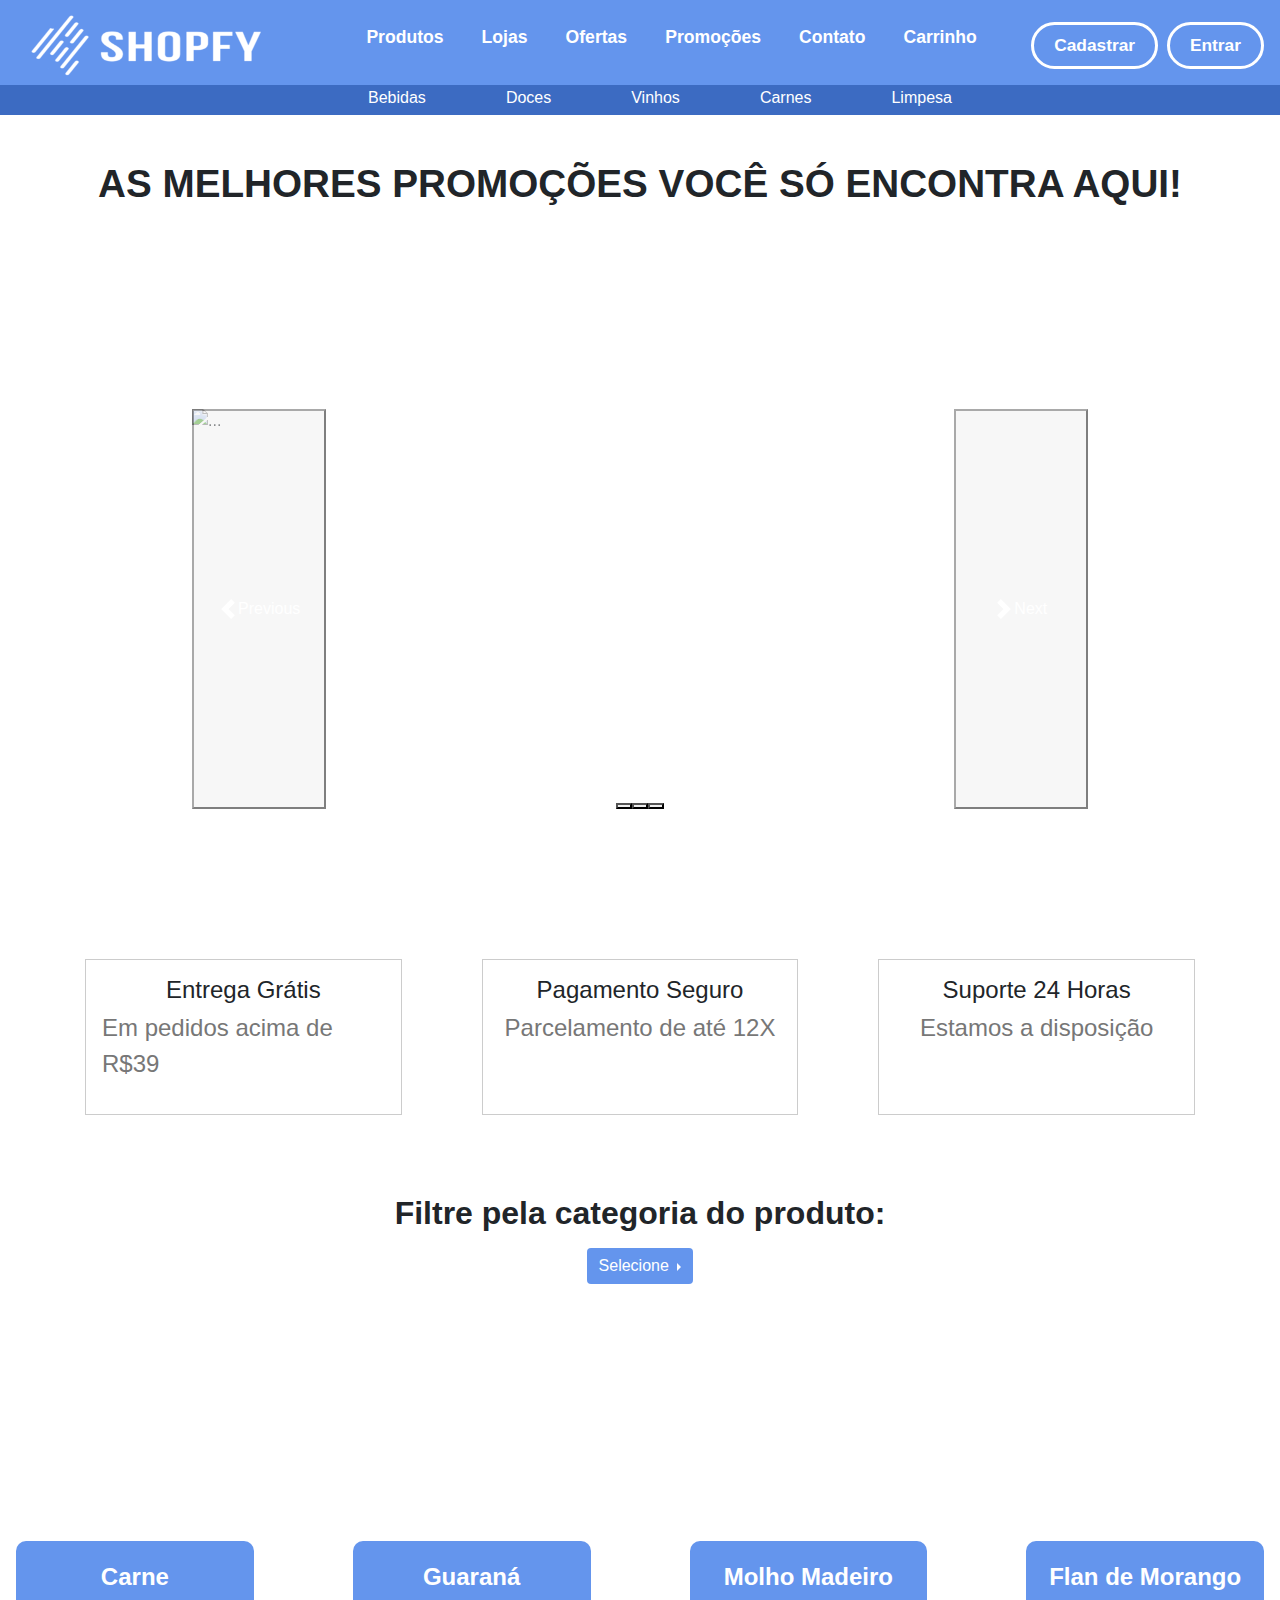
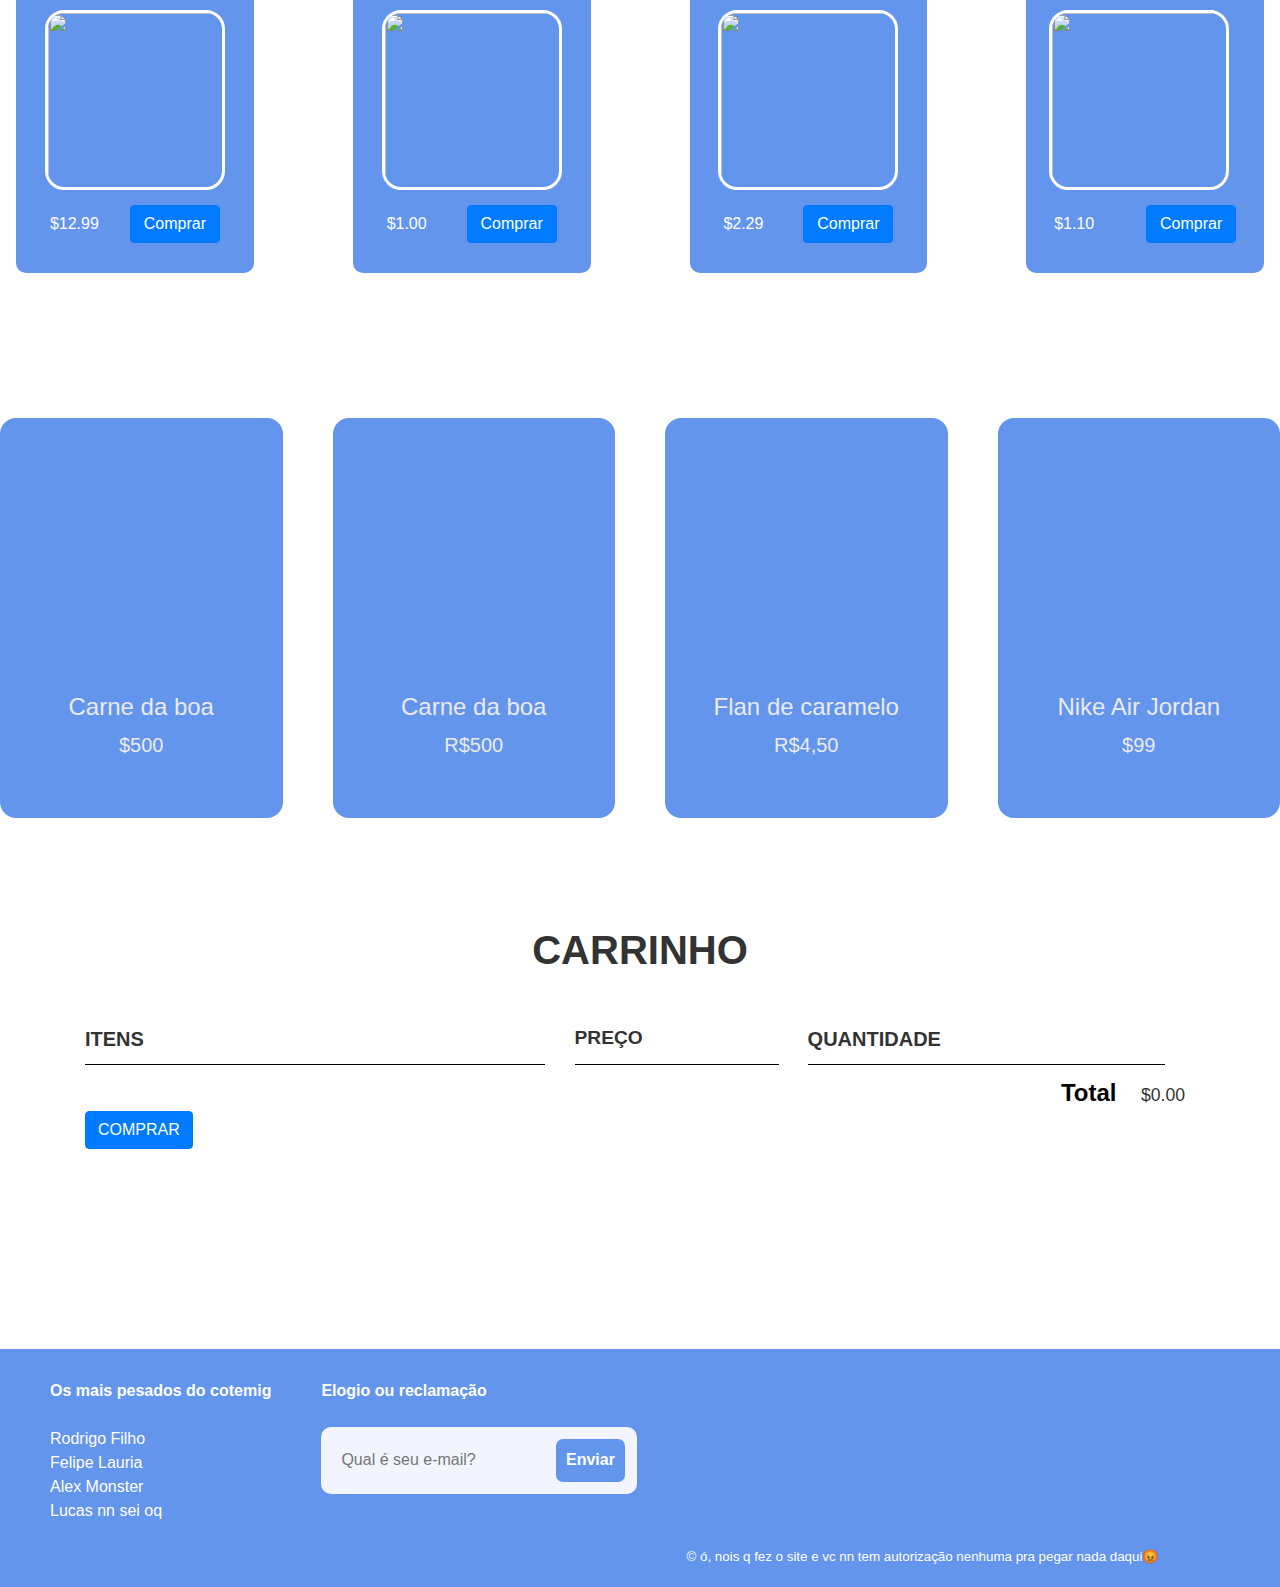
==== commit b1961f6b: "Criação do carrinho" ====
--- a/index.html
+++ b/index.html
@@ -21,6 +21,8 @@
   <link rel="preconnect" href="https://fonts.googleapis.com">
   <link rel="preconnect" href="https://fonts.gstatic.com" crossorigin>
   <link href="https://fonts.googleapis.com/css2?family-Poppins:wght@400;500;600&display-swap" rel="stylesheet">
+  <!-- carrinho script -->
+  <script src="/assets/js/store.js" async></script>
   <!--Icone-->
   <link rel="shortcut icon" href="assets/img/favico.ico" type="image/x-icon">
   <!--Título-->
@@ -34,12 +36,14 @@
     <img src="assets/img/favico.ico" alt="" class="img__nav" href="#">
     <nav id="navbar">
       <ul id="menu">
-        <li><a onClick="abrirProdutos()">Produtos</a></li>
+        <li><a href="index.html" style="color: white; text-decoration: none;"> Produtos</a></li>
         <li>Lojas</li>
         <li>Ofertas</li>
         <li><a href="#categoria" style="color: white; text-decoration: none;">Promoções</a></li>
         <li>Contato</li>
-        <li><i class="fas fa-shopping-cart"></i> Carrinho</li>
+        <li><i class="fas fa-shopping-cart"></i>
+          <a href="/assets/carrinho/carrinho.html" style="color: white; text-decoration: none;"> Carrinho</a>
+        </li>
       </ul>
     </nav>
     <div class="btn-form">
@@ -94,14 +98,14 @@
       </button>
     </div>
   </section>
-  
+
   <!-- serviços -->
   <section class="section services">
     <div class="service-center container">
       <div class="service">
-        <span class="icon"><i class="bx bx-purchase-tag"></i></span>
+        <span class="icon"><i class="fas fa-shopping-basket" style="font-size: 45px;"></i></span>
         <h4>Entrega Grátis</h4>
-        <span class="text">Em pedidos acima de R$39 </span>
+        <span class="text">Em pedidos acima de R$39</span>
       </div>
 
       <div class="service">
@@ -137,19 +141,65 @@
   </div>
 
   <!--Card dos produtos-->
+  <section class="container1 content-section">
+    <div class="shop-items">
+      <div class="shop-item">
+        <span class="shop-item-title">Carne</span>
+        <img class="shop-item-image" src="/assets/img/55.png">
+        <div class="shop-item-details">
+          <span class="shop-item-price">$12.99</span>
+          <button class="btn btn-primary shop-item-button" type="button">Comprar</button>
+        </div>
+      </div>
+    </div>
+
+    <div class="shop-items">
+      <div class="shop-item">
+        <span class="shop-item-title">Guaraná</span>
+        <img class="shop-item-image" src="/assets/img/0000078910942.jpg">
+        <div class="shop-item-details">
+          <span class="shop-item-price">$1.00</span>
+          <button class="btn btn-primary shop-item-button" type="button">Comprar</button>
+        </div>
+      </div>
+    </div>
+
+    <div class="shop-items">
+      <div class="shop-item">
+        <span class="shop-item-title">Molho Madeiro</span>
+        <img class="shop-item-image" src="/assets/img/0000040198651.png">
+        <div class="shop-item-details">
+          <span class="shop-item-price">$2.29</span>
+          <button class="btn btn-primary shop-item-button" type="button">Comprar</button>
+        </div>
+      </div>
+    </div>
+
+    <div class="shop-items">
+      <div class="shop-item">
+        <span class="shop-item-title">Flan de Morango</span>
+        <img class="shop-item-image" src="/assets/img/78911260.png">
+        <div class="shop-item-details">
+          <span class="shop-item-price">$1.10</span>
+          <button class="btn btn-primary shop-item-button" type="button">Comprar</button>
+        </div>
+      </div>
+    </div>
+
+  </section>
+
   <section id="categoria">
     <div class="card_produtos">
       <div class="container-1">
-
         <div class="card-1">
           <img src="assets/img/55.png" alt="" class="card__img-1">
           <div class="card__content-1">
             <div class="card__data-1">
               <h1 class="card__title-1">Carne da boa</h1>
-              <span class="card__preci-1">R$500</span>
+              <span class="card__preci-1">$500</span>
               <p class="card__description-1">A carne está cara mas teodos temos que comprar então vai esse preço mesmo.
               </p>
-              <a href="#" class="card__button-1">Comprar agora</a>
+              <button class="card__button-1" type="button">Comprar </button>
             </div>
           </div>
         </div>
@@ -197,6 +247,24 @@
     </div>
   </section>
 
+  <!-- carrinho -->
+  <section class="container content-section2">
+    <h2 class="section-header">CARRINHO</h2>
+    <div class="cart-row">
+      <span class="cart-item cart-header cart-column">ITENS</span>
+      <span class="cart-price cart-header cart-column">PREÇO</span>
+      <span class="cart-quantity cart-header cart-column">QUANTIDADE</span>
+    </div>
+    <div class="cart-items">
+    </div>
+    <div class="cart-total">
+      <strong class="cart-total-title">Total</strong>
+      <span class="cart-total-price">$0.00</span>
+    </div>
+    <button class="btn btn-primary btn-purchase" type="button">COMPRAR</button>
+  </section>
+
+  <!-- rodapé -->
   <footer class="footer">
     <div class="footer__pessoas">
       <li class="titulo__footer__pessoas">Os mais pesados do cotemig</li>
--- a/assets/css/styles.css
+++ b/assets/css/styles.css
@@ -108,6 +108,11 @@
   background: none;
   border: solid white;
 }
+@media only screen and (max-width: 600px) {
+  .btn__form{
+    display: none;
+  }
+}
 .btn__form1, .btn__form2:hover{
   cursor: pointer;
 }
@@ -173,6 +178,10 @@
 }
 
 .service .text {
+  display: flex;
+  justify-content: center;
+  text-justify: center;
+
   font-size: 1.5rem;
   color: #777;
 }
@@ -374,3 +383,234 @@
   background: rgb(131, 174, 255);
   border-radius: .5rem;
 }
+/* carrinho */
+.content-section {
+  margin: 1em;
+}
+
+.container {
+  max-width: 900px;
+  margin: 0 auto;
+  padding: 0 1.5em;
+}
+.section-header {
+  margin-top: 60px;
+  margin-bottom: 40px;
+  font-weight: bold;
+  color: #333;
+  text-align: center;
+  font-size: 2.5em;
+}
+.shop-items {
+  display: flex;
+  flex-wrap: wrap;
+  justify-content: space-around;
+}
+
+.cart-header {
+  font-weight: bold;
+  font-size: 1.25em;
+  color: #333;
+}
+
+.cart-column {
+  display: flex;
+  align-items: center;
+  border-bottom: 1px solid black;
+  margin-right: 1.5em;
+  padding-bottom: 10px;
+  margin-top: 10px;
+}
+
+.cart-row {
+  display: flex;
+}
+
+.cart-item {
+  width: 45%;
+}
+
+.cart-price {
+  width: 20%;
+  font-size: 1.2em;
+  color: #333;
+}
+
+.cart-quantity {
+  width: 35%;
+}
+
+.cart-item-title {
+  color: #333;
+  margin-left: .5em;
+  font-size: 1.2em;
+}
+
+.cart-item-image {
+  width: 75px;
+  height: auto;
+  border-radius: 10px;
+}
+/*btn carrinho*/
+.btn-danger {
+  color: white;
+  background-color: #EB5757;
+  border: none;
+  border-radius: .3em;
+  font-weight: bold;
+}
+
+.btn-danger:hover {
+  background-color: #CC4C4C;
+}
+
+.cart-quantity-input {
+  height: 34px;
+  width: 50px;
+  border-radius: 5px;
+  border: 1px solid cornflowerblue;
+  background-color: #eee;
+  color: #333;
+  padding: 0;
+  text-align: center;
+  font-size: 1.2em;
+  margin-right: 25px;
+}
+
+.cart-row:last-child {
+  border-bottom: 1px solid black;
+}
+
+.cart-row:last-child .cart-column {
+  border: none;
+}
+
+.cart-total {
+  text-align: end;
+  margin-top: 10px;
+  margin-right: 10px;
+}
+
+.cart-total-title {
+  font-weight: bold;
+  font-size: 1.5em;
+  color: black;
+  margin-right: 20px;
+}
+
+.cart-total-price {
+  color: #333;
+  font-size: 1.1em;
+}
+
+.btn {
+  text-align: center;
+  vertical-align: middle;
+  padding: .67em .67em;
+  cursor: pointer;
+}
+
+.btn-header {
+  margin: .5em 15% 2em 15%;
+  color: white;
+  border: 2px solid cornflowerblue;
+  background-color: rgba(255, 255, 255, .1);
+  border-radius: 0;
+  font-size: 1.5em;
+  font-weight: lighter;
+  padding-left: 2em;
+  padding-right: 2em;
+}
+
+.btn-header:hover {
+  background-color: rgba(255, 255, 255, .3);
+}
+
+.btn-play {
+  display: block;
+  margin: 0 auto;
+  color: cornflowerblue;
+  font-size: 4em;
+  border-radius: 50%;
+  width: 100px;
+  height: 100px;
+  padding: 0;
+  text-align: center;
+}
+
+.btn-primary {
+  color: red;
+  background-color: cornflowerblue;
+  border: none;
+  border-radius: .3em;
+  font-weight: bold;
+}
+
+.btn-primary:hover {
+  background-color: cornflowerblue;
+}
+/* produtos 2 */
+.content-section{
+  height: 55vh;
+  display: flex;
+  justify-content: center;
+  align-items: center;
+  gap: 11vh;
+}
+@media only screen and (max-width: 600px){
+  .content-section{
+    display: block;
+    margin-bottom: 20vh;
+  }
+}
+.shop-item-title {
+  display: block;
+  width: 100%;
+  text-align: center;
+  font-weight: bold;
+  font-size: 1.5em;
+  color: white;
+  margin-bottom: 15px;
+}
+
+.shop-item-image {
+  height: 20vh;
+  width: 20vh;
+  margin-bottom: 10px;
+
+  border-radius: 19px;
+  border: solid;
+  border-color: rgb(255, 255, 255);
+}
+
+.shop-item-details {
+  display: flex;
+  align-items: center;
+  padding: 5px;
+}
+
+.shop-item-price {
+  flex-grow: 1;
+  color: white;
+}
+
+.shop-items {
+  display: flex;
+  flex-wrap: wrap;
+  justify-content: space-around;
+  width: 30vh;
+  padding-top: 1.5%;
+  padding-bottom: 2%;
+  border-radius: 10px;
+  box-sizing: border-box;
+
+  background-color: cornflowerblue;
+}
+.shop-item-button{
+  width: 10vh;
+}
+
+
+
+
+
